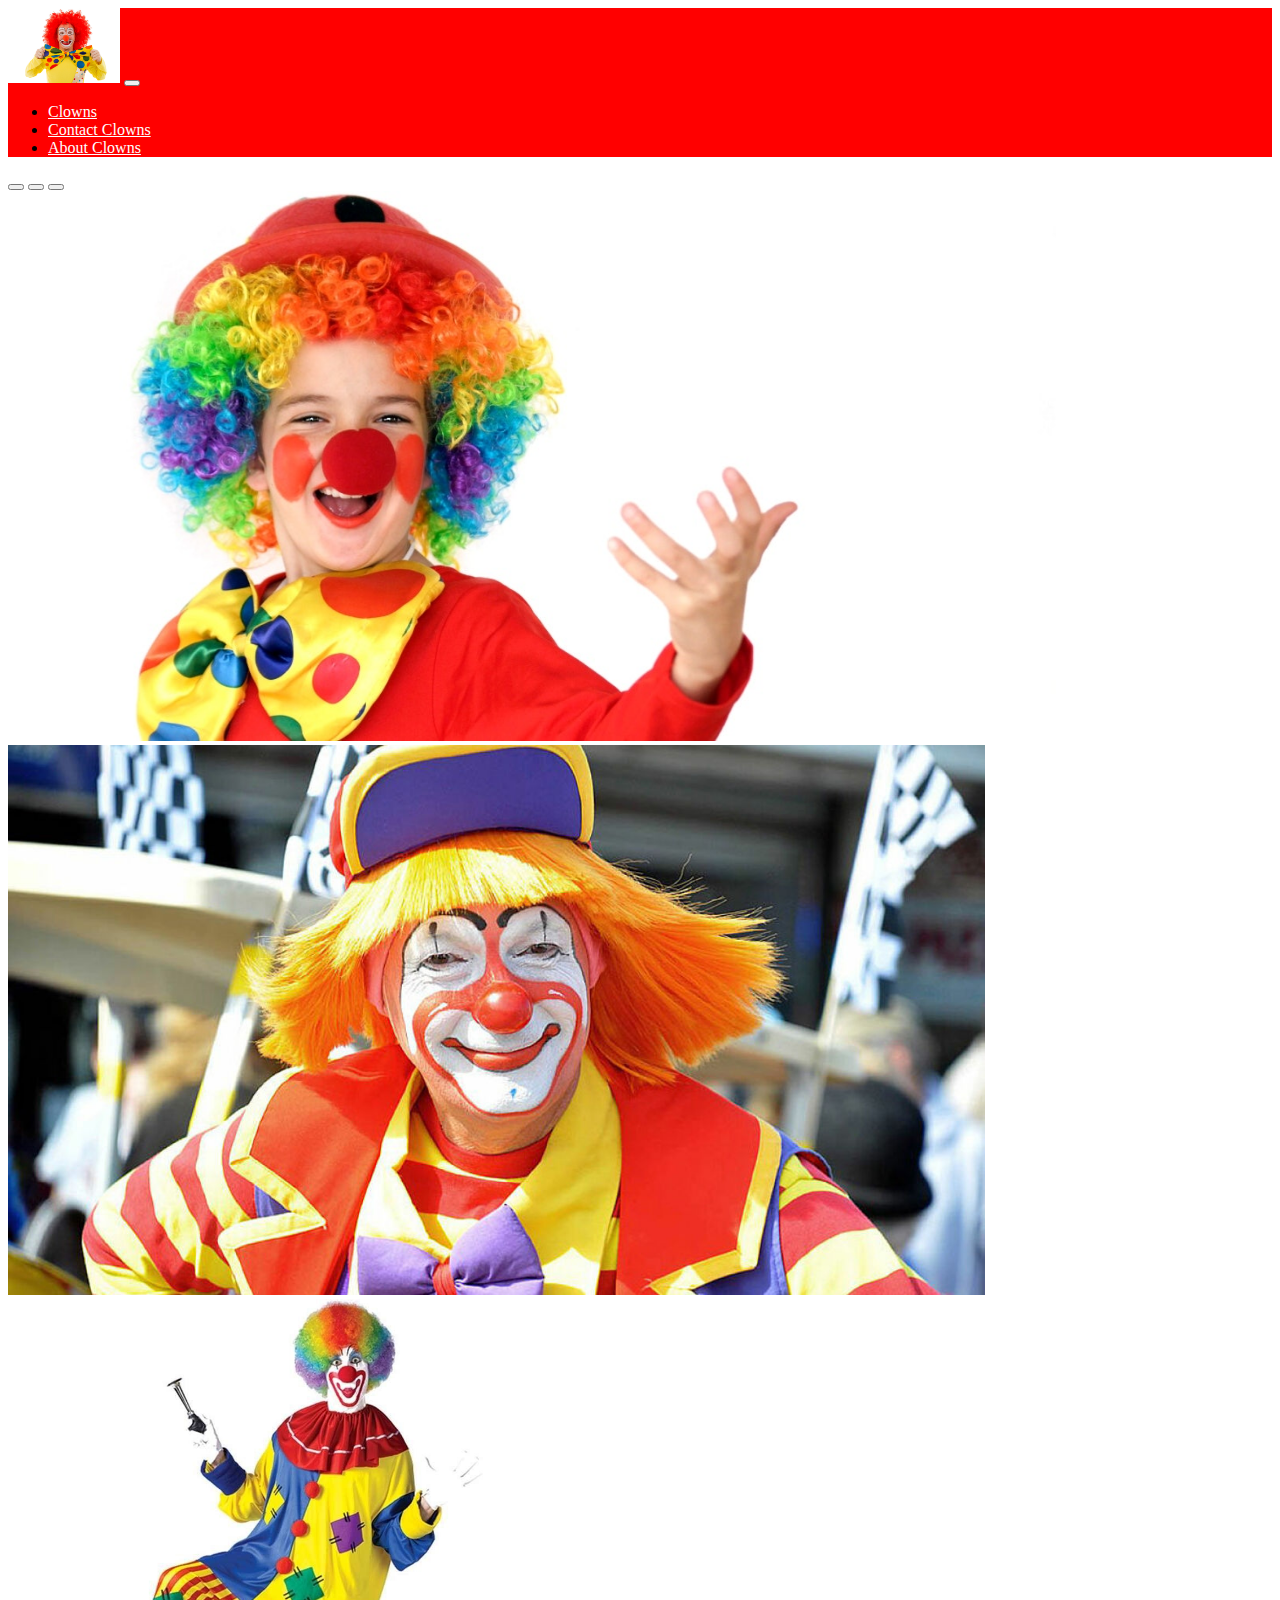
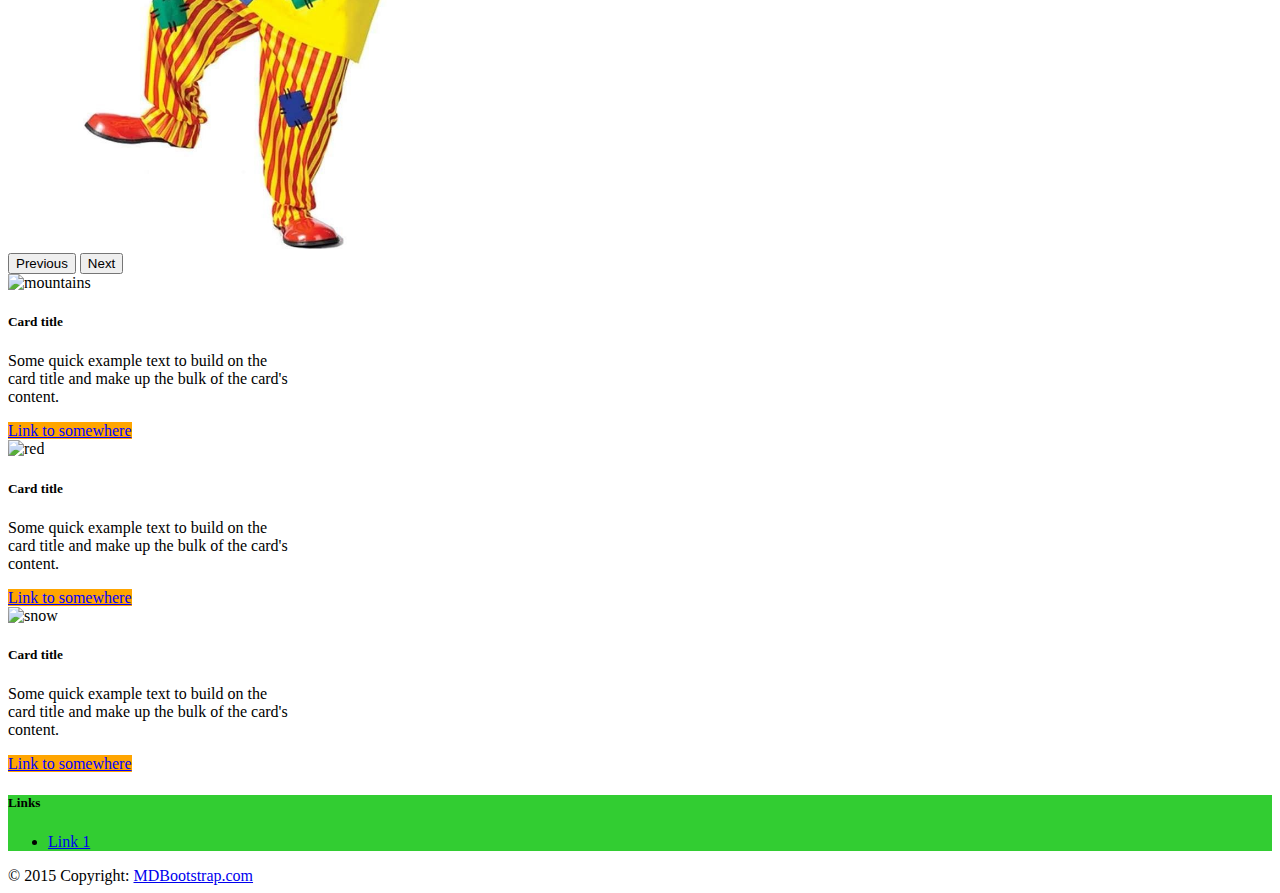
==== index.html @ 5859f9e0 "xcmsklaNCKLDSVN CAJKDF;" ====
<!doctype html>
<html lang="en">
  <head>
    <!-- Required meta tags -->
    <meta charset="utf-8">
    <meta name="viewport" content="width=device-width, initial-scale=1">

    <!-- Bootstrap CSS -->
    <link href="https://cdn.jsdelivr.net/npm/bootstrap@5.1.3/dist/css/bootstrap.min.css" rel="stylesheet" integrity="sha384-1BmE4kWBq78iYhFldvKuhfTAU6auU8tT94WrHftjDbrCEXSU1oBoqyl2QvZ6jIW3" crossorigin="anonymous">
    <link rel="stylesheet" href="styles.css">
    <title>Clowns</title>
  </head>
  <body>
<!--Navbar-->
    <nav  class="navbar navbar-expand-lg ">
      <div class="container-fluid">
        <a class="navbar-brand" href="index.html"><img src="img/clownlogo.png" height="75px" class="logo"></a>
        <button class="navbar-toggler" type="button" data-bs-toggle="collapse" data-bs-target="#navbarNav" aria-controls="navbarNav" aria-expanded="false" aria-label="Toggle navigation">
          <span class="navbar-toggler-icon"></span>
        </button>
        <div class="collapse navbar-collapse" id="navbarNav">
          <ul class="navbar-nav">
            <li class="nav-item">
              <a class="nav-link active" aria-current="page" href="index.html">Clowns</a>
            </li>
            <li class="nav-item">
              <a class="nav-link " href="contactclowns.html">Contact Clowns</a>
            </li>
            <li class="nav-item">
              <a class="nav-link " href="aboutclowns.html">About Clowns</a>
            </li>
          </ul>
        </div>
      </div>
    </nav>

<!--Carousel-->
<div id="carouselExampleIndicators" class="carousel slide" data-bs-ride="carousel">
  <div class="carousel-indicators">
    <button type="button" data-bs-target="#carouselExampleIndicators" data-bs-slide-to="0" class="active" aria-current="true" aria-label="Slide 1"></button>
    <button type="button" data-bs-target="#carouselExampleIndicators" data-bs-slide-to="1" aria-label="Slide 2"></button>
    <button type="button" data-bs-target="#carouselExampleIndicators" data-bs-slide-to="2" aria-label="Slide 3"></button>
  </div>
  <div class="carousel-inner">
    <div class="carousel-item active">
      <img src="img/kidclown.png" class="d-block w-100" alt="#" height="550px" >
    </div>
    <div class="carousel-item">
      <img src="img/clown4.png" class="d-block w-100" alt="red" height="550px" >
    </div>
    <div class="carousel-item">
      <img src="img/niceclown.png" class="d-block w-100" alt="snow" height="550px" >
    </div>
  </div>
  <button class="carousel-control-prev" type="button" data-bs-target="#carouselExampleIndicators" data-bs-slide="prev">
    <span class="carousel-control-prev-icon" aria-hidden="true"></span>
    <span class="visually-hidden">Previous</span>
  </button>
  <button class="carousel-control-next" type="button" data-bs-target="#carouselExampleIndicators" data-bs-slide="next">
    <span class="carousel-control-next-icon" aria-hidden="true"></span>
    <span class="visually-hidden">Next</span>
  </button>
</div>

<!--Cards-->

<div class="container">
  <div class="row">
    <div class="col-md-4">
      <div class="card" style="width: 18rem;">
        <img src="img/mountains.png" class="card-img-top" alt="mountains">
        <div class="card-body">
          <h5 class="card-title">Card title</h5>
          <p class="card-text">Some quick example text to build on the card title and make up the bulk of the card's content.</p>
          <a href="#" class="btn btn-primary">Link to somewhere</a>
        </div>
      </div>
    </div>
    <div class="col-md-4">
      <div class="card" style="width: 18rem;">
        <img src="img/red.png" class="card-img-top" alt="red">
        <div class="card-body">
          <h5 class="card-title">Card title</h5>
          <p class="card-text">Some quick example text to build on the card title and make up the bulk of the card's content.</p>
          <a href="#" class="btn btn-primary">Link to somewhere</a>
        </div>
      </div>
    </div>
    <div class="col-md-4">
      <div class="card" style="width: 18rem;">
        <img src="img/snow.png" class="card-img-top" alt="snow">
        <div class="card-body">
          <h5 class="card-title">Card title</h5>
          <p class="card-text">Some quick example text to build on the card title and make up the bulk of the card's content.</p>
          <a href="#" class="btn btn-primary">Link to somewhere</a>
        </div>
      </div>
    </div>
  </div>
</div>


<div class="container-fluid footer">
  <div class="row">

      <!--First column-->
      <div class="col-md-6">
          
      </div>
      <!--/.First column-->

      <!--Second column-->
      <div class="col-md-6">
          <h5 class="title mb-3">Links</h5>
          <ul>
              <li><a href="#!">Link 1</a></li>
              
          </ul>
      </div>
      <!--/.Second column-->
  </div>
</div>
<!--/.Footer Links-->

<!--Copyright-->
<div class="footer-copyright">
  <div class="container-fluid">
      © 2015 Copyright: <a href="https://www.MDBootstrap.com"> MDBootstrap.com </a>

  </div>
</div>
<!--/.Copyright-->

</footer>
<!--/.Footer-->

</div>
<!-- Grid column -->

</div>
</div>
    <!-- Option 1: Bootstrap Bundle with Popper -->
    <script src="https://cdn.jsdelivr.net/npm/bootstrap@5.1.3/dist/js/bootstrap.bundle.min.js" integrity="sha384-ka7Sk0Gln4gmtz2MlQnikT1wXgYsOg+OMhuP+IlRH9sENBO0LRn5q+8nbTov4+1p" crossorigin="anonymous"></script>

  </body>
</html>
---- styles.css ----
.navbar{
    background-color:red;
  
}

.nav-link{
    color:white;
}

.about3{
background-color: deeppink;
}

.about2{
    background-color:lightseagreen;
}
.about1{
    background-color:mediumslateblue;
}

.btn{
    background-color: orange;
    color:blue;
}

.contacth3{
    color:firebrick;
}

.contacth1{
    color:darkgoldenrod;
}

.footer{
    background-color: limegreen;
}
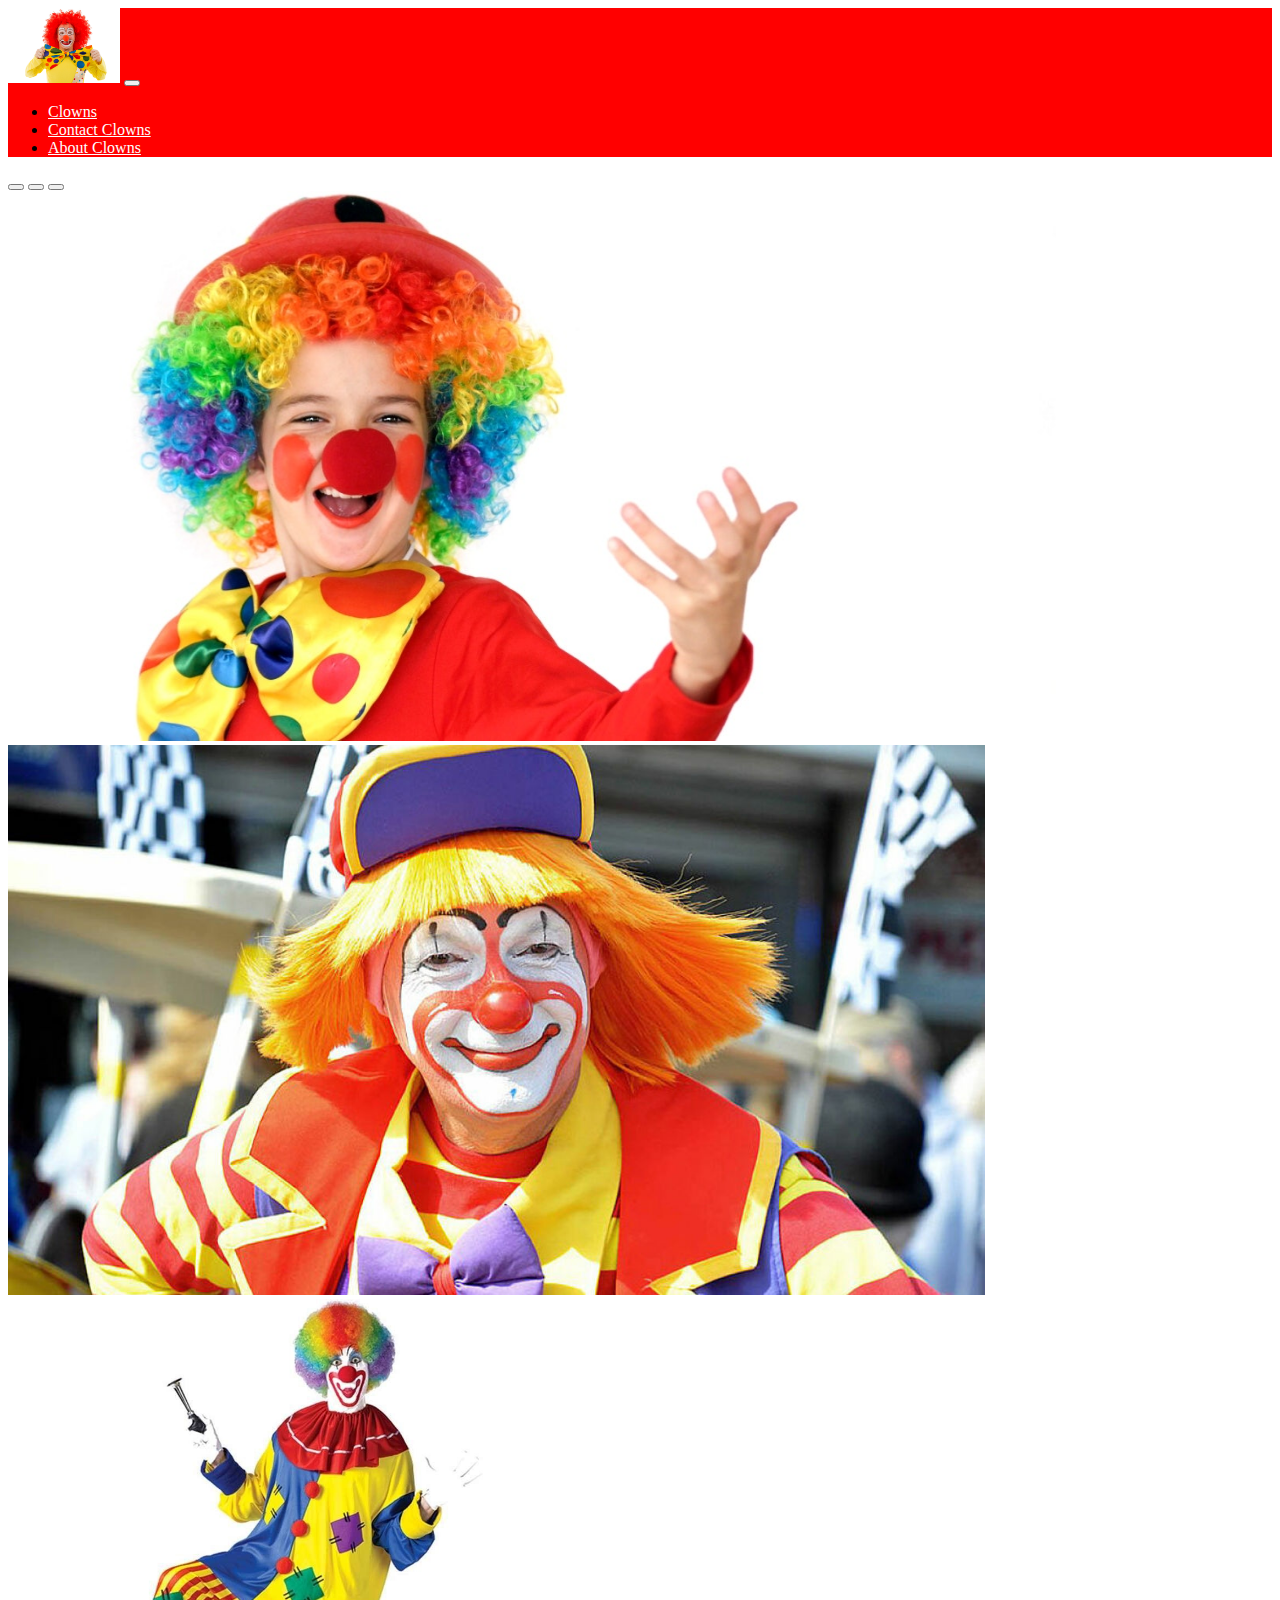
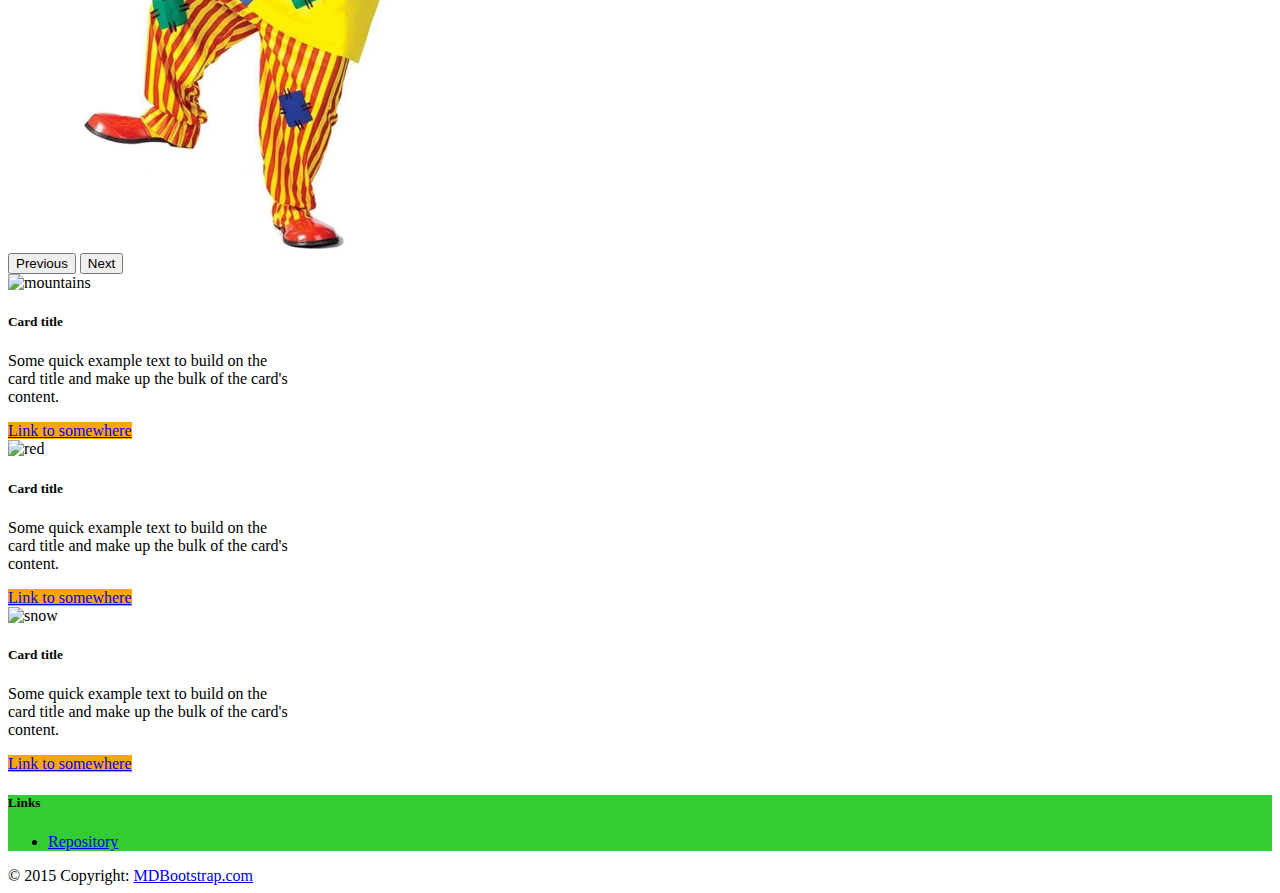
==== commit 87cc3b2a: "NDNVLJK" ====
--- a/index.html
+++ b/index.html
@@ -113,7 +113,7 @@
       <div class="col-md-6">
           <h5 class="title mb-3">Links</h5>
           <ul>
-              <li><a href="#!">Link 1</a></li>
+            <li><a href="https://catelynne.github.io/Coding-1-Final-Fall2022/">Repository</a></li>
               
           </ul>
       </div>
